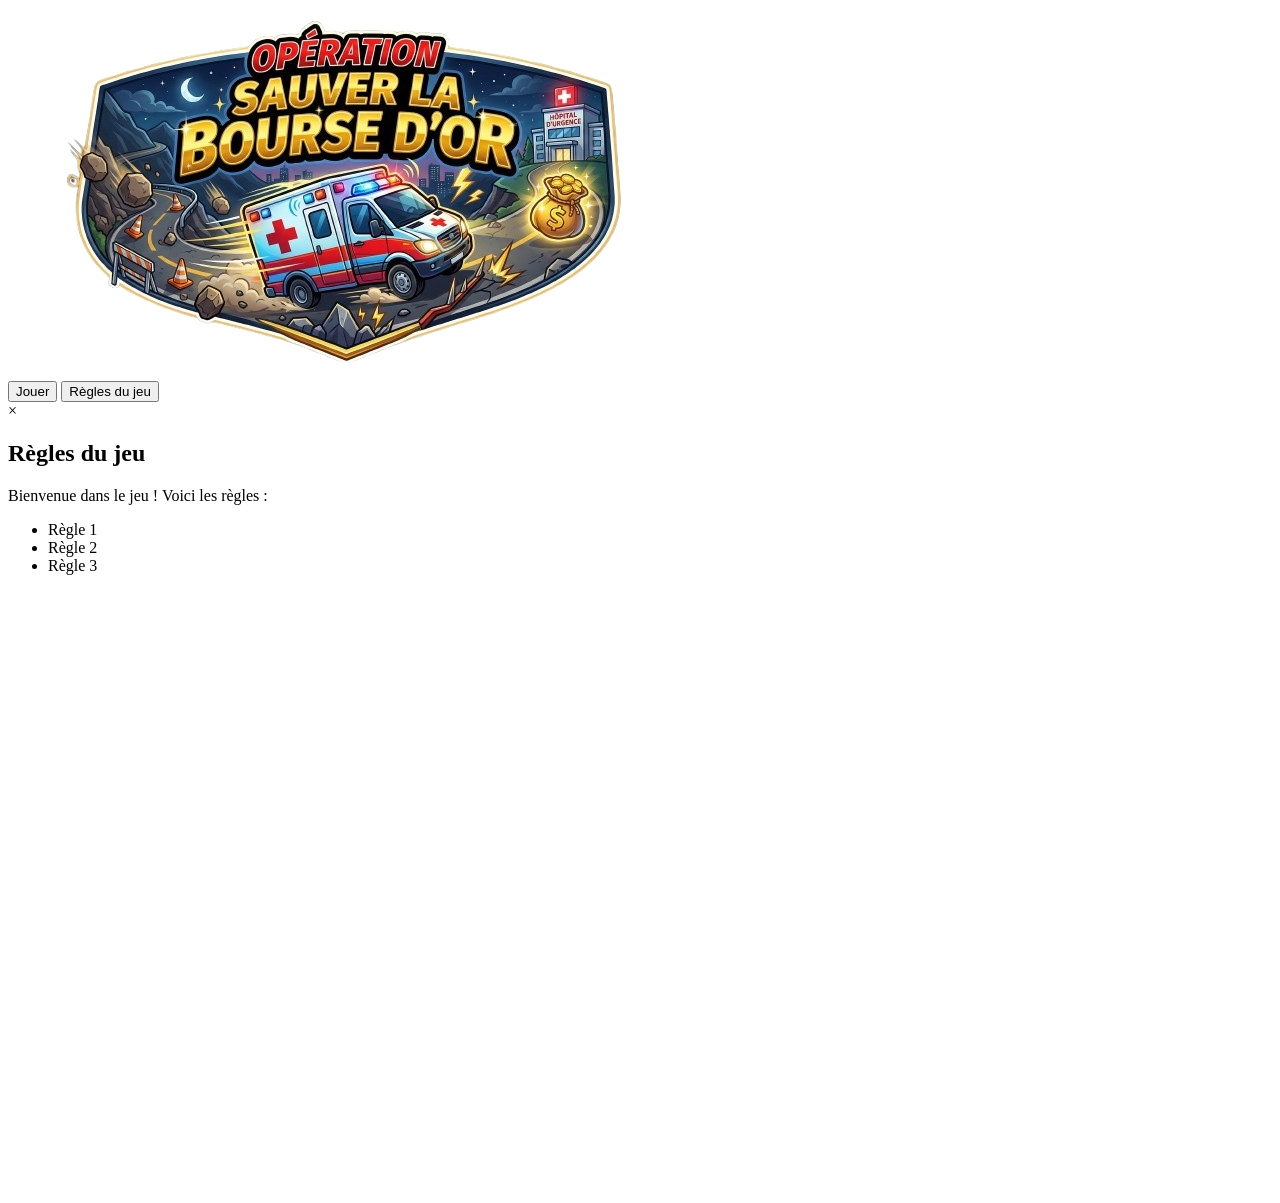
==== index.html @ bfc3cc4a "First version of the homepage in HTML, CSS, and JS with two buttons and a logo" ====
<!DOCTYPE html>
<html lang="fr">

<head>
    <meta charset="UTF-8">
    <meta name="viewport" content="width=device-width, initial-scale=1.0">
    <title>Opération sauver la bourse d'or</title>

    <link rel="stylesheet" href="CSS/style.css">
</head>

<body>
    <div id="start-screen">
        <div id="logo-container">
            <img id="logo" src="assets/img/logo.png" alt="Logo du jeu">
        </div>
        
        <div id="buttons-container">
            <button id="start-btn" class="btn btn-play">Jouer</button>
            <button id="rules-btn" class="btn btn-rules">Règles du jeu</button>
        </div>
    </div>

    <div id="rules-modal" class="modal">
        <div class="modal-content">
            <span class="close">&times;</span>
            <h2>Règles du jeu</h2>
            <p>Bienvenue dans le jeu ! Voici les règles :</p>
            <ul>
                <li>Règle 1</li>
                <li>Règle 2</li>
                <li>Règle 3</li>
            </ul>
        </div>
    </div>

    <main id="game-container">
        <canvas id="gameCanvas" width="800" height="600"></canvas>
        

    </main>

    <script src="script.js"></script>

</body>
</html>
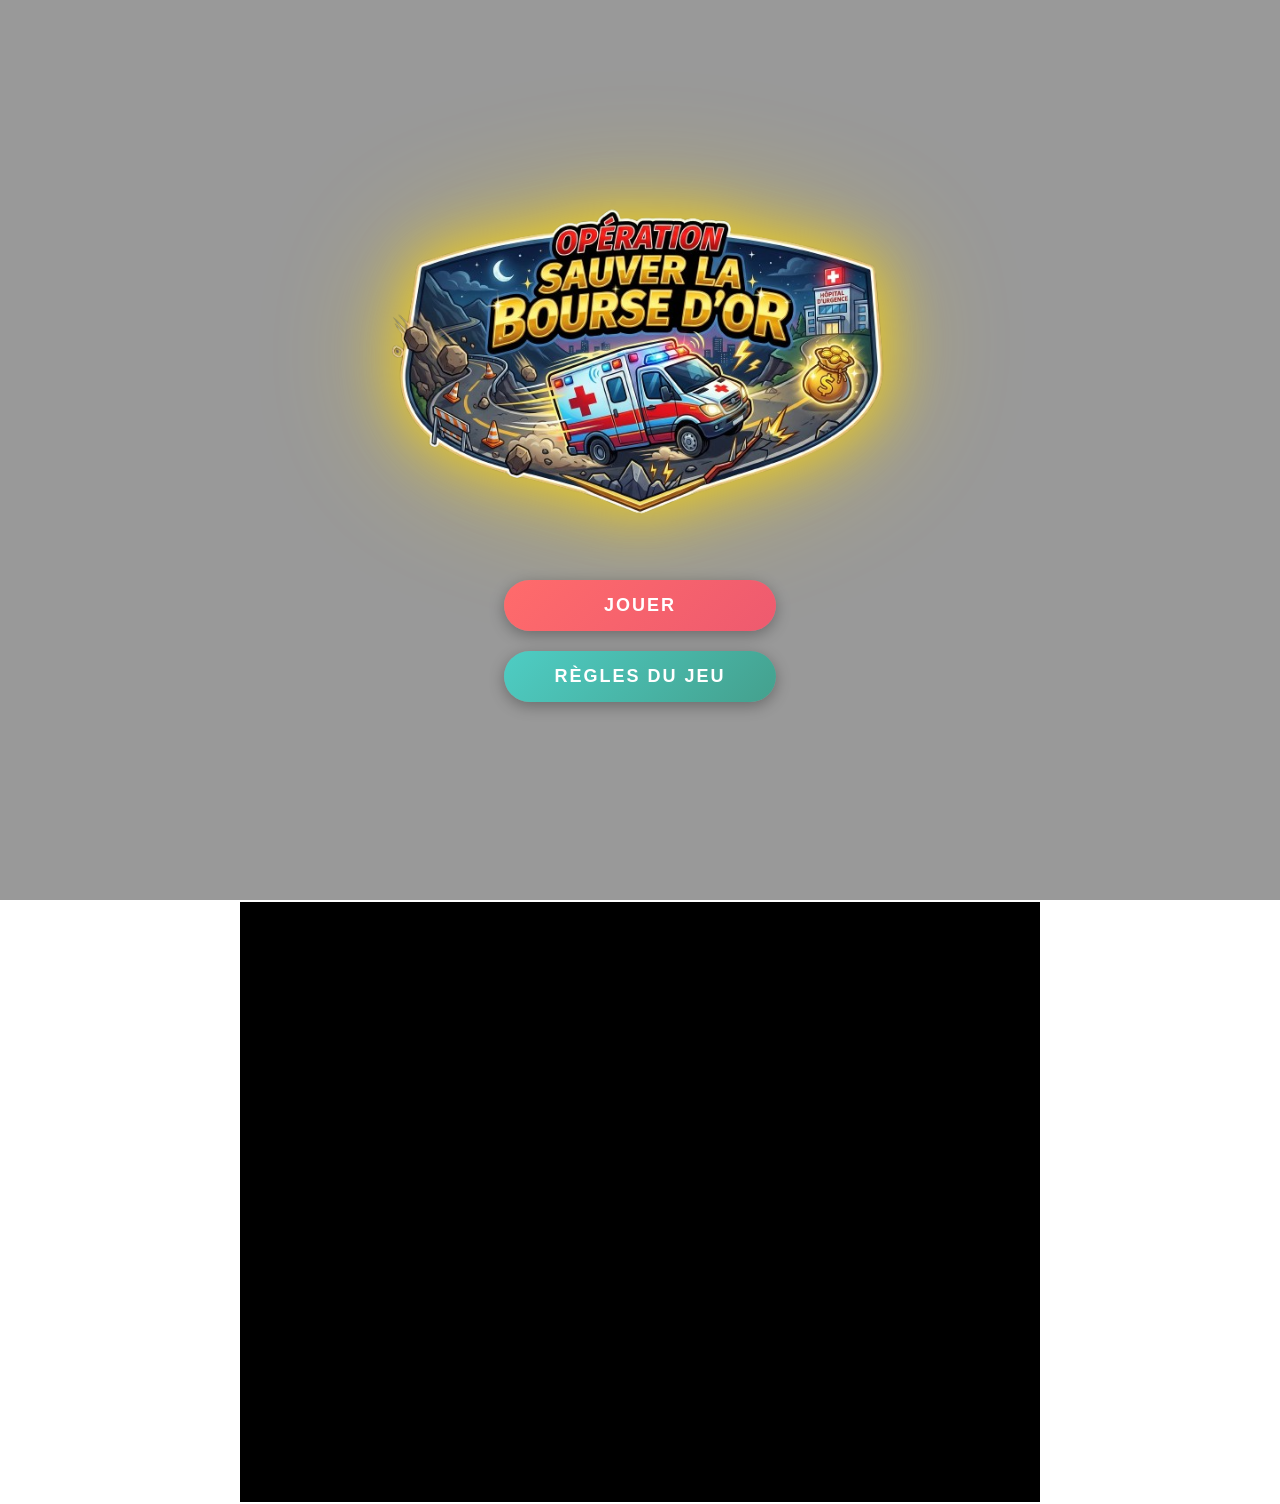
==== commit 7a440dc8: "First version of the homepage in HTML, CSS, and JS with two buttons and a logo" ====
--- a/index.html
+++ b/index.html
@@ -6,7 +6,7 @@
     <meta name="viewport" content="width=device-width, initial-scale=1.0">
     <title>Opération sauver la bourse d'or</title>
 
-    <link rel="stylesheet" href="CSS/style.css">
+    <link rel="stylesheet" href="css/style.css">
 </head>
 
 <body>
@@ -36,11 +36,10 @@
 
     <main id="game-container">
         <canvas id="gameCanvas" width="800" height="600"></canvas>
-        
-
     </main>
 
     <script src="script.js"></script>
 
 </body>
+
 </html>
--- a/css/style.css
+++ b/css/style.css
@@ -0,0 +1,245 @@
+* {
+    margin: 0;
+    padding: 0;
+    box-sizing: border-box;
+}
+
+body {
+    font-family: 'Arial', sans-serif;
+    color: white;
+    text-align: center;
+    min-height: 100vh;
+    position: relative;
+    overflow-x: hidden;
+}
+
+/* Arrière-plan avec image */
+body::before {
+    content: '';
+    position: fixed;
+    top: 0;
+    left: 0;
+    width: 100%;
+    height: 100%;
+    background-image: url('assets/img/Creer_une_image_en_v.png');
+    background-size: cover;
+    background-position: center;
+    background-attachment: fixed;
+    z-index: -2;
+}
+
+/* Filtre de flou et overlay */
+body::after {
+    content: '';
+    position: fixed;
+    top: 0;
+    left: 0;
+    width: 100%;
+    height: 100%;
+    background: rgba(0, 0, 0, 0.4);
+    backdrop-filter: blur(8px);
+    z-index: -1;
+}
+
+#game-container {
+    display: flex;
+    justify-content: center;
+    align-items: center;
+    flex-direction: column;
+}
+
+canvas {
+    border: 2px solid white;
+    background: black;
+}
+
+/* Écran d'accueil */
+#start-screen {
+    display: flex;
+    flex-direction: column;
+    justify-content: center;
+    align-items: center;
+    min-height: 100vh;
+    padding: 20px;
+}
+
+/* Conteneur du logo */
+#logo-container {
+    margin-bottom: 50px;
+    animation: slideDown 1s ease-out;
+    position: relative;
+    z-index: 10;
+}
+
+#logo {
+    max-width: 600px;
+    width: 90vw;
+    height: auto;
+    filter: drop-shadow(0 0 30px rgba(255, 215, 0, 0.8)) drop-shadow(0 0 60px rgba(255, 215, 0, 0.4));
+    animation: popIn 0.8s cubic-bezier(0.68, -0.55, 0.265, 1.55);
+}
+
+/* Conteneur des boutons */
+#buttons-container {
+    display: flex;
+    flex-direction: column;
+    gap: 20px;
+    animation: slideUp 1s ease-out 0.3s both;
+    position: relative;
+    z-index: 10;
+}
+
+/* Boutons */
+.btn {
+    padding: 15px 50px;
+    font-size: 18px;
+    font-weight: bold;
+    border: none;
+    border-radius: 50px;
+    cursor: pointer;
+    transition: all 0.3s ease;
+    text-transform: uppercase;
+    letter-spacing: 2px;
+    box-shadow: 0 4px 15px rgba(0, 0, 0, 0.3);
+}
+
+.btn-play {
+    background: linear-gradient(135deg, #ff6b6b 0%, #ee5a6f 100%);
+    color: white;
+}
+
+.btn-play:hover {
+    transform: translateY(-3px);
+    box-shadow: 0 8px 25px rgba(255, 107, 107, 0.4);
+}
+
+.btn-play:active {
+    transform: translateY(-1px);
+}
+
+.btn-rules {
+    background: linear-gradient(135deg, #4ecdc4 0%, #44a08d 100%);
+    color: white;
+}
+
+.btn-rules:hover {
+    transform: translateY(-3px);
+    box-shadow: 0 8px 25px rgba(78, 205, 196, 0.4);
+}
+
+.btn-rules:active {
+    transform: translateY(-1px);
+}
+
+/* Animations */
+@keyframes slideDown {
+    from {
+        opacity: 0;
+        transform: translateY(-50px);
+    }
+    to {
+        opacity: 1;
+        transform: translateY(0);
+    }
+}
+
+@keyframes slideUp {
+    from {
+        opacity: 0;
+        transform: translateY(50px);
+    }
+    to {
+        opacity: 1;
+        transform: translateY(0);
+    }
+}
+
+@keyframes popIn {
+    from {
+        opacity: 0;
+        transform: scale(0.5);
+    }
+    to {
+        opacity: 1;
+        transform: scale(1);
+    }
+}
+
+/* Modal */
+.modal {
+    display: none;
+    position: fixed;
+    z-index: 1000;
+    left: 0;
+    top: 0;
+    width: 100%;
+    height: 100%;
+    background-color: rgba(0, 0, 0, 0.7);
+    animation: fadeIn 0.3s ease;
+}
+
+.modal-content {
+    background: linear-gradient(135deg, #1a1a2e 0%, #16213e 100%);
+    margin: 5% auto;
+    padding: 40px;
+    border: 2px solid #4ecdc4;
+    border-radius: 15px;
+    width: 90%;
+    max-width: 600px;
+    box-shadow: 0 10px 40px rgba(0, 0, 0, 0.5);
+    animation: slideDown 0.4s ease-out;
+}
+
+.modal-content h2 {
+    margin-bottom: 20px;
+    color: #4ecdc4;
+    font-size: 28px;
+}
+
+.modal-content p {
+    margin-bottom: 15px;
+    font-size: 16px;
+    line-height: 1.6;
+}
+
+.modal-content ul {
+    list-style: none;
+    text-align: left;
+    margin-top: 15px;
+}
+
+.modal-content li {
+    padding: 10px 0;
+    padding-left: 30px;
+    position: relative;
+}
+
+.modal-content li:before {
+    content: "✦";
+    position: absolute;
+    left: 0;
+    color: #4ecdc4;
+}
+
+.close {
+    color: #aaa;
+    float: right;
+    font-size: 28px;
+    font-weight: bold;
+    cursor: pointer;
+    transition: color 0.3s;
+}
+
+.close:hover,
+.close:focus {
+    color: #4ecdc4;
+}
+
+@keyframes fadeIn {
+    from {
+        opacity: 0;
+    }
+    to {
+        opacity: 1;
+    }
+}
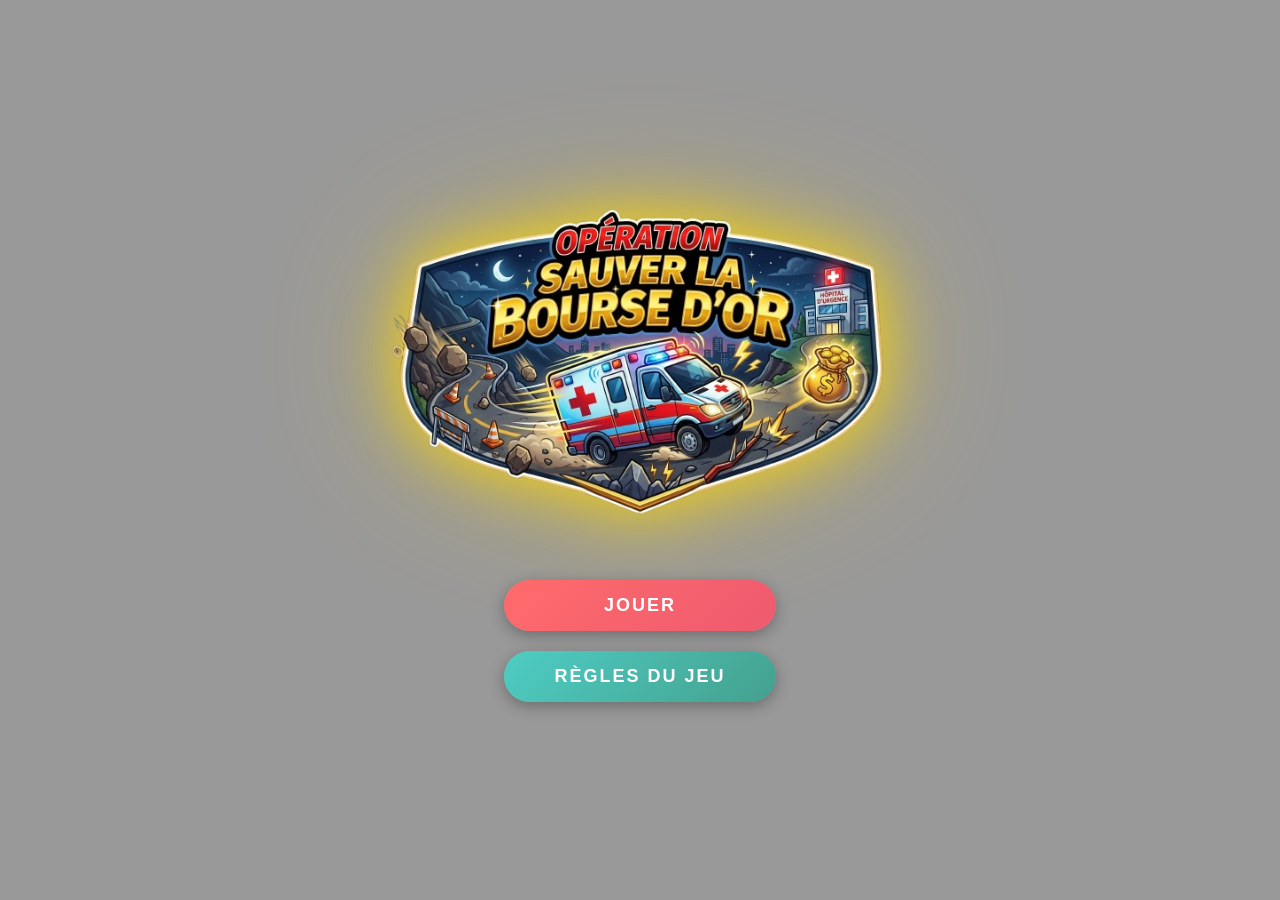
==== commit 35b93767: "fix bug in the JavaScript link" ====
--- a/index.html
+++ b/index.html
@@ -10,6 +10,10 @@
 </head>
 
 <body>
+    <video id="bg-video" autoplay muted loop playsinline>
+        <source src="assets/video/video-fond.mp4" type="video/mp4">
+    </video>
+
     <div id="start-screen">
         <div id="logo-container">
             <img id="logo" src="assets/img/logo.png" alt="Logo du jeu">
@@ -21,24 +25,31 @@
         </div>
     </div>
 
+    <div id="start-modal" class="modal">
+        <div class="modal-content">
+            <span class="close">&times;</span>
+            <h2>Sélectionner la difficulté</h2>
+            <p>Choisissez votre niveau de difficulté :</p>
+            <div id="difficulty-buttons">
+                <button class="btn btn-difficulty" data-difficulty="easy">Facile</button>
+                <button class="btn btn-difficulty" data-difficulty="medium">Moyen</button>
+                <button class="btn btn-difficulty" data-difficulty="hard">Difficile</button>
+            </div>
+        </div>
+    </div>
+
     <div id="rules-modal" class="modal">
         <div class="modal-content">
             <span class="close">&times;</span>
             <h2>Règles du jeu</h2>
             <p>Bienvenue dans le jeu ! Voici les règles :</p>
             <ul>
-                <li>Règle 1</li>
-                <li>Règle 2</li>
-                <li>Règle 3</li>
+                <li>Règle : </li>
             </ul>
         </div>
     </div>
 
-    <main id="game-container">
-        <canvas id="gameCanvas" width="800" height="600"></canvas>
-    </main>
-
-    <script src="script.js"></script>
+<script src="js/script.js"></script>
 
 </body>
 
--- a/css/style.css
+++ b/css/style.css
@@ -13,22 +13,19 @@
     overflow-x: hidden;
 }
 
-/* Arrière-plan avec image */
-body::before {
-    content: '';
+/* Vidéo de fond */
+#bg-video {
     position: fixed;
     top: 0;
     left: 0;
     width: 100%;
     height: 100%;
-    background-image: url('assets/img/Creer_une_image_en_v.png');
-    background-size: cover;
-    background-position: center;
-    background-attachment: fixed;
+    object-fit: cover;
     z-index: -2;
-}
-
-/* Filtre de flou et overlay */
+    filter: blur(5px);
+}
+
+/* Filtre et overlay sombre */
 body::after {
     content: '';
     position: fixed;
@@ -37,7 +34,6 @@
     width: 100%;
     height: 100%;
     background: rgba(0, 0, 0, 0.4);
-    backdrop-filter: blur(8px);
     z-index: -1;
 }
 
@@ -214,21 +210,63 @@
     position: relative;
 }
 
-.modal-content li:before {
-    content: "✦";
-    position: absolute;
-    left: 0;
-    color: #4ecdc4;
-}
-
-.close {
-    color: #aaa;
-    float: right;
-    font-size: 28px;
+/* Boutons de difficulté */
+#difficulty-buttons {
+    display: flex;
+    flex-direction: column;
+    gap: 15px;
+    margin-top: 30px;
+}
+
+.btn-difficulty {
+    padding: 12px 40px;
+    font-size: 16px;
     font-weight: bold;
+    border: none;
+    border-radius: 30px;
     cursor: pointer;
-    transition: color 0.3s;
-}
+    transition: all 0.3s ease;
+    text-transform: uppercase;
+    letter-spacing: 1px;
+    background: linear-gradient(135deg, #667eea 0%, #764ba2 100%);
+    color: white;
+    box-shadow: 0 4px 15px rgba(102, 126, 234, 0.3);
+}
+
+.btn-difficulty:hover {
+    transform: translateY(-2px);
+    box-shadow: 0 6px 20px rgba(102, 126, 234, 0.5);
+}
+
+.btn-difficulty:active {
+    transform: translateY(0);
+}
+
+.btn-difficulty[data-difficulty="easy"] {
+    background: linear-gradient(135deg, #11998e 0%, #38ef7d 100%);
+}
+
+.btn-difficulty[data-difficulty="easy"]:hover {
+    box-shadow: 0 6px 20px rgba(17, 153, 142, 0.5);
+}
+
+.btn-difficulty[data-difficulty="medium"] {
+    background: linear-gradient(135deg, #f093fb 0%, #f5576c 100%);
+}
+
+.btn-difficulty[data-difficulty="medium"]:hover {
+    box-shadow: 0 6px 20px rgba(240, 147, 251, 0.5);
+}
+
+.btn-difficulty[data-difficulty="hard"] {
+    background: linear-gradient(135deg, #fa709a 0%, #fee140 100%);
+}
+
+.btn-difficulty[data-difficulty="hard"]:hover {
+    box-shadow: 0 6px 20px rgba(250, 112, 154, 0.5);
+}
+
+
 
 .close:hover,
 .close:focus {
@@ -243,3 +281,5 @@
         opacity: 1;
     }
 }
+
+
